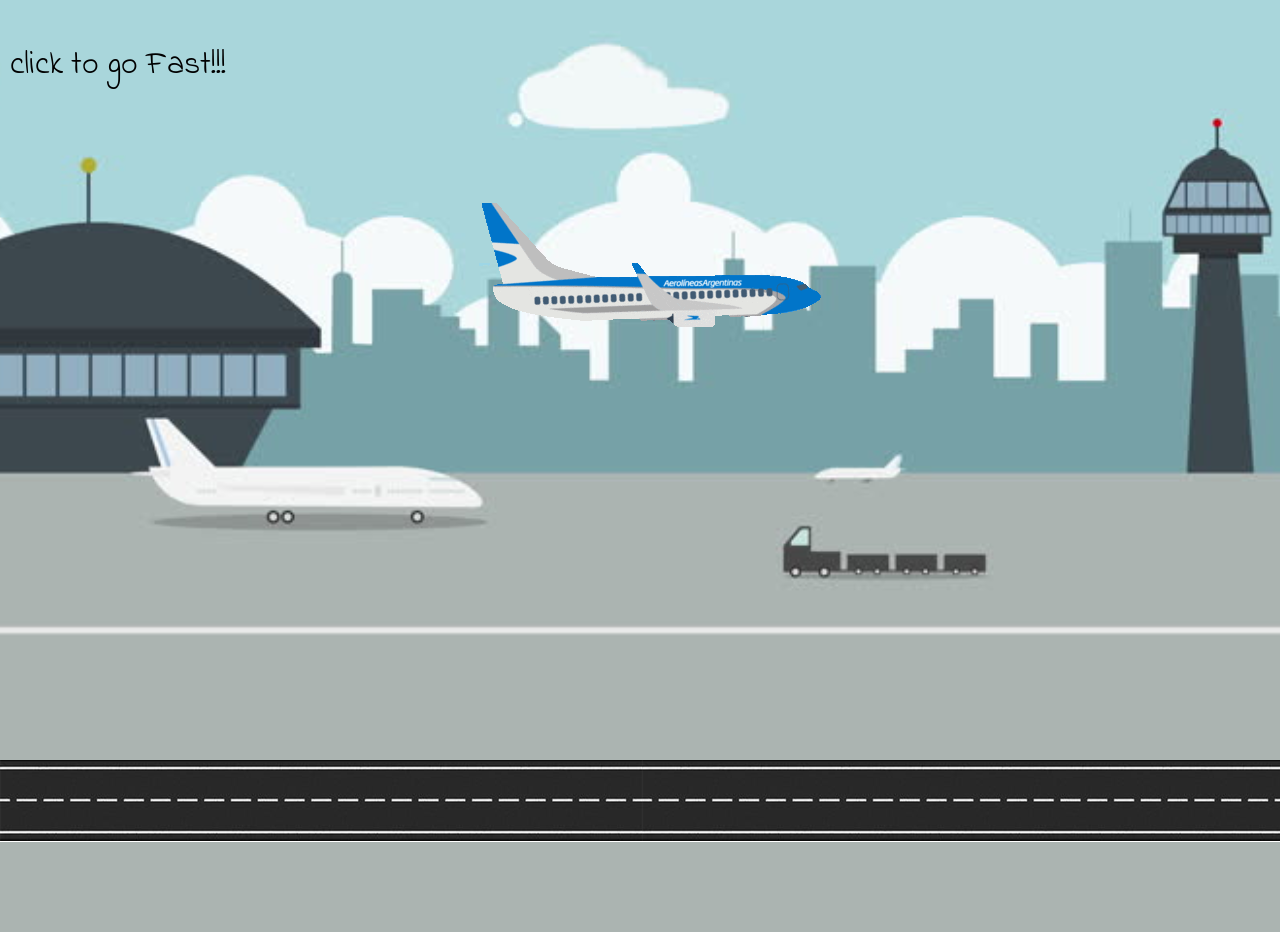
==== index.html @ 2a8678cb "6th commit 6th commit" ====
<!DOCTYPE html>
<html lang="en">
<head>
    <title>Airplane Animation Project</title>
    <link rel="stylesheet" href="Style.css">
</head>
<body>
    <p>click to go Fast!!!</p>
    <div class="night">
        
        <div id="surface"></div>
        <div id="car">
            <img src="./images/giphy.gif" alt="">
        </div>
    </div>
    <script>
        
                var sceneryFrames =   [
                { transform: 'translateX(-100%)' },
                { transform: 'translateX(200%)' }   
                ];
                var sceneryTiming = {
                duration: 36000,
                iterations: Infinity
                };
                var background = document.getElementById('car');
                var backgroundMovement = background.animate(sceneryFrames,sceneryTiming);
                backgroundMovement.currentTime = backgroundMovement.effect.getComputedTiming().duration / 10; 
                setInterval( function(){
                    if ( backgroundMovement.playbackRate > .4 ) {
                        backgroundMovement.playbackRate *= .9 
                    }
                }, 3000)
                var flyFaster = function () {
                    backgroundMovement.playbackRate += 1.1; 
                }
                document.addEventListener("click",flyFaster);   
                </script>
                
                
       
</body>
</html>
---- Style.css ----
@import url('https://fonts.googleapis.com/css2?family=Indie+Flower&display=swap');

body{
    margin: 0;
    background: url('./images/road\ 3.jpg');
    -webkit-background-size: cover;
    background-size: cover;
    background-position: center center;
    height: 100vh;
    overflow-y: hidden;
    overflow-x: hidden;
}

p{
    padding: 10px;
    font-size: 2rem;
    font-family: 'Indie Flower', cursive;
}

#surface{
    height: 140px;
    width: 500%;
    background: url('./images/new\ road\ 3000.png');
    display: block;
    position: absolute;
    bottom: 0%;
    left: 0%;
    background-repeat: repeat-x;
    animation: moveRight 9s linear infinite;
}
#car{
    position: absolute;
    top: 10%;
    right: 404px;
}


/* Animation Time!!!*/



@keyframes moveRight {
    100% {
      transform: translateX(1000px);
    }  
    100% {
      transform: translateX(-1000px);
    }
   }
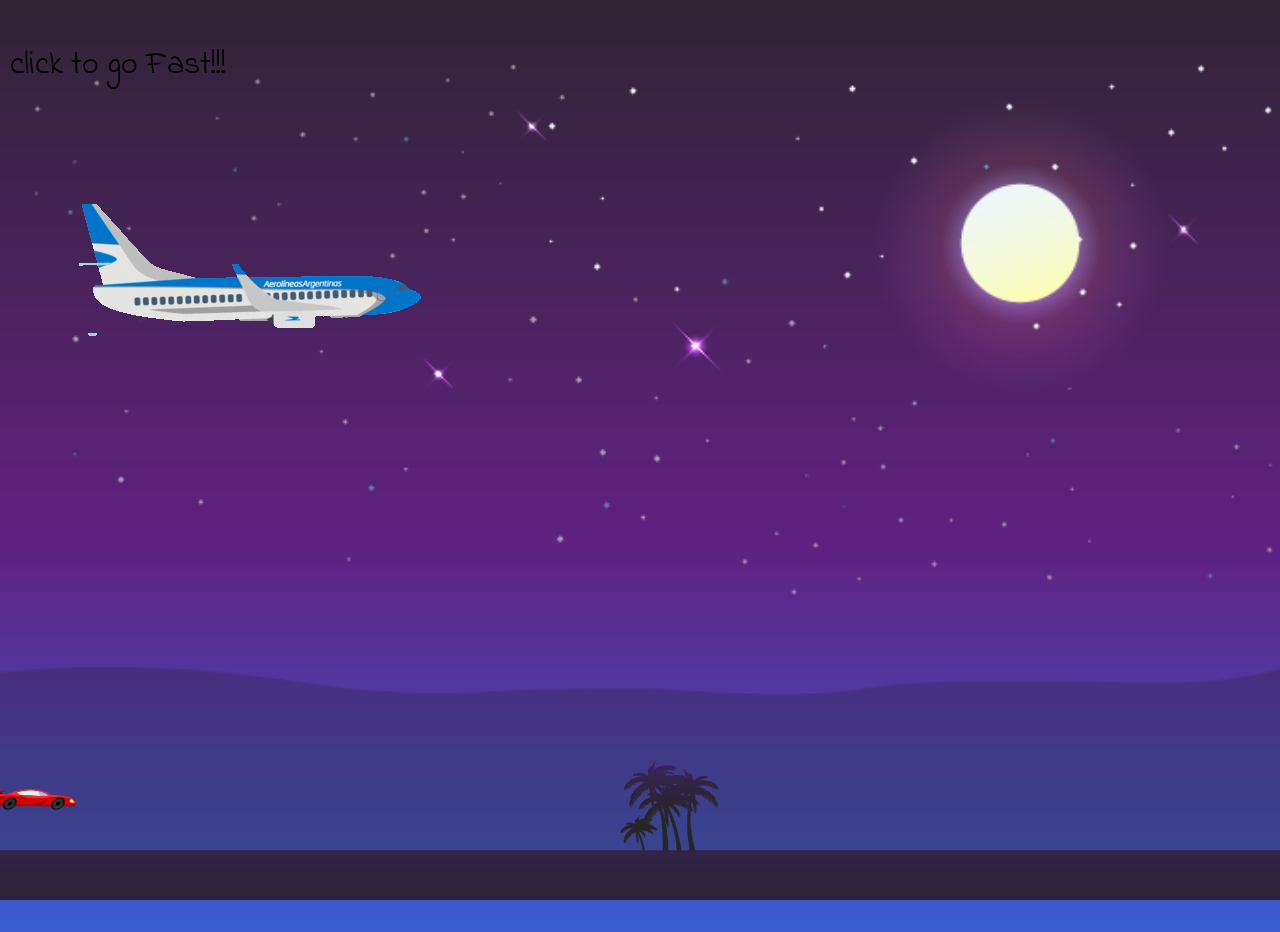
==== commit 9a7777ac: "finally done!!!!!!!!!! added my style" ====
--- a/index.html
+++ b/index.html
@@ -12,18 +12,22 @@
         <div id="car">
             <img src="./images/giphy.gif" alt="">
         </div>
+        <div id="car2">
+            <img src="./images/car.gif" width="100px" alt="">
+        </div>
     </div>
     <script>
         
                 var sceneryFrames =   [
                 { transform: 'translateX(-100%)' },
-                { transform: 'translateX(200%)' }   
+                { transform: 'translateX(300%)' }   
                 ];
                 var sceneryTiming = {
                 duration: 36000,
                 iterations: Infinity
                 };
                 var background = document.getElementById('car');
+                
                 var backgroundMovement = background.animate(sceneryFrames,sceneryTiming);
                 backgroundMovement.currentTime = backgroundMovement.effect.getComputedTiming().duration / 10; 
                 setInterval( function(){
@@ -34,7 +38,25 @@
                 var flyFaster = function () {
                     backgroundMovement.playbackRate += 1.1; 
                 }
-                document.addEventListener("click",flyFaster);   
+                document.addEventListener("click",flyFaster);  
+                
+                var sceneryFrames =   [
+        { transform: 'translateX(-100%)' },
+        { transform: 'translateX(1290%)' }   
+        ];
+        var sceneryTiming = {
+        duration: 36000,
+        iterations: Infinity
+        };
+        var abackground = document.getElementById('car2');
+        var abackgroundMovement = abackground.animate(sceneryFrames,sceneryTiming);
+        abackgroundMovement.currentTime = abackgroundMovement.effect.getComputedTiming().duration / 50; 
+
+
+        var cloudflyFaster = function () {
+            backgroundMovement.playbackRate += 1.1; 
+        }
+        document.addEventListener("click",cloudflyFaster);
                 </script>
                 
                 
--- a/Style.css
+++ b/Style.css
@@ -2,7 +2,7 @@
 
 body{
     margin: 0;
-    background: url('./images/road\ 3.jpg');
+    background: url('./images/Img_1.png');
     -webkit-background-size: cover;
     background-size: cover;
     background-position: center center;
@@ -20,20 +20,24 @@
 #surface{
     height: 140px;
     width: 500%;
-    background: url('./images/new\ road\ 3000.png');
+    background: url('./images/Img_02.png');
     display: block;
     position: absolute;
     bottom: 0%;
     left: 0%;
     background-repeat: repeat-x;
-    animation: moveRight 9s linear infinite;
+    animation: moveRight 10s linear infinite;
 }
 #car{
     position: absolute;
     top: 10%;
-    right: 404px;
+    right: 804px;
 }
-
+#car2{
+    position: absolute;
+    top: 86%;
+    right:1204px;
+}
 
 /* Animation Time!!!*/
 
